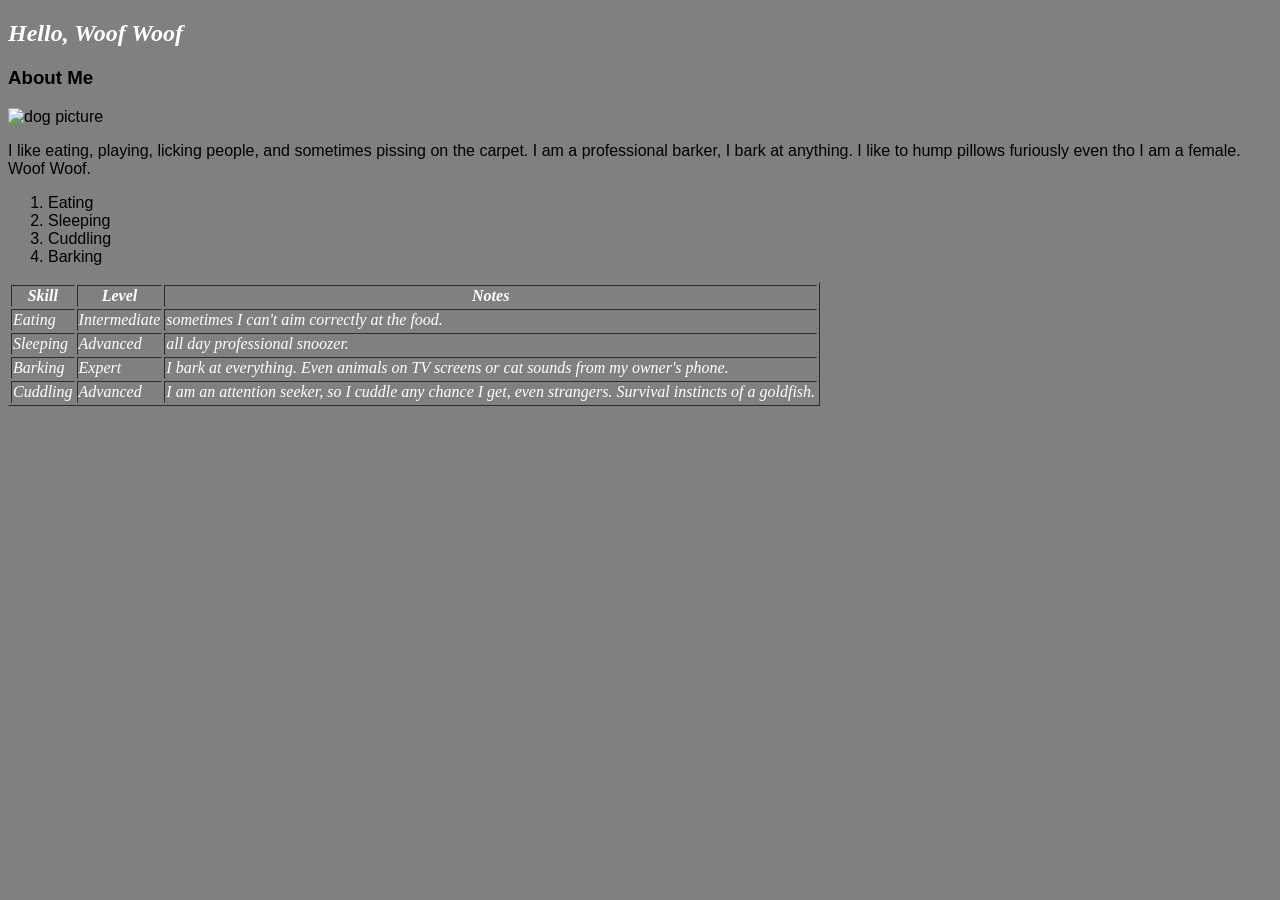
==== in-class/sandbox.html @ 8b4a37ed "moved in class playground to its own dir and html file" ====
<!DOCTYPE html>
<html>
<head>
    <title>My First Page</title>
    <style>
        body {
            background-color: grey;
            font-family: sans-serif;
        }

        /*h2 {*/
        /*    color: white;*/
        /*    font-family: 'Times New Roman', Times, serif;*/
        /*    font-style: italic;*/
        /*}*/

        /*class version of css. rather than global*/
        .myh2 {
            color: white;
            font-family: 'Times New Roman', Times, serif;
            font-style: italic;
        }

        .myh2 ol {
            font-size: 2rem;
        }
    </style>
</head>
<body>

<h2 class="myh2">Hello, Woof Woof</h2>
<h3>About Me</h3>
<img src="public/images/dog-img.jpg" alt="dog picture" , width="200">
<p>I like eating, playing, licking people, and sometimes pissing on the carpet. I am a professional barker, I bark at
    anything. I like to hump pillows furiously even tho I am a female. Woof Woof.</p>
<ol>
    <li>Eating</li>
    <li>Sleeping</li>
    <li>Cuddling</li>
    <li>Barking</li>
</ol>
<!-- css classes can be used in any html tag ig-->
<table border="1" , class="myh2">
    <tr>
        <th>Skill</th>
        <th>Level</th>
        <th>Notes</th>
    </tr>
    <tr>
        <td>Eating</td>
        <td>Intermediate</td>
        <td>sometimes I can't aim correctly at the food.</td>
    </tr>
    <tr>
        <td>Sleeping</td>
        <td>Advanced</td>
        <td>all day professional snoozer.</td>
    </tr>
    <tr>
        <td>Barking</td>
        <td>Expert</td>
        <td>I bark at everything. Even animals on TV screens or cat sounds from my owner's phone.</td>
    </tr>
    <tr>
        <td>Cuddling</td>
        <td>Advanced</td>
        <td>I am an attention seeker, so I cuddle any chance I get, even strangers. Survival instincts of a goldfish.
        </td>
    </tr>
</table>

</body>


</html>
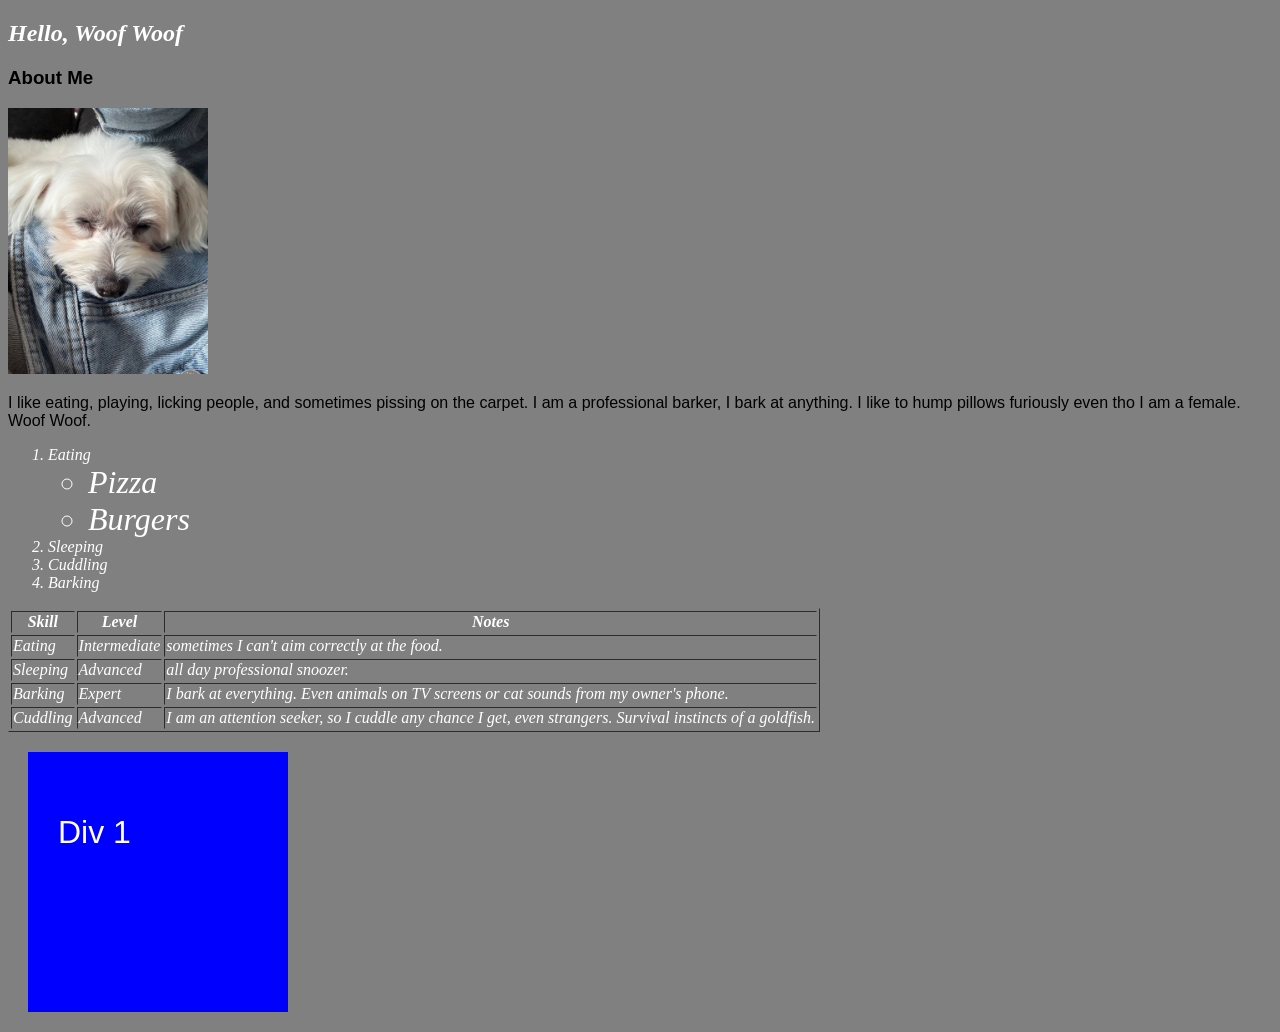
==== commit e2f2b585: "having a separate css file rather than in-file" ====
--- a/in-class/sandbox.html
+++ b/in-class/sandbox.html
@@ -2,29 +2,7 @@
 <html>
 <head>
     <title>My First Page</title>
-    <style>
-        body {
-            background-color: grey;
-            font-family: sans-serif;
-        }
-
-        /*h2 {*/
-        /*    color: white;*/
-        /*    font-family: 'Times New Roman', Times, serif;*/
-        /*    font-style: italic;*/
-        /*}*/
-
-        /*class version of css. rather than global*/
-        .myh2 {
-            color: white;
-            font-family: 'Times New Roman', Times, serif;
-            font-style: italic;
-        }
-
-        .myh2 ol {
-            font-size: 2rem;
-        }
-    </style>
+    <link rel="stylesheet" href="./public/css/style01.css">
 </head>
 <body>
 
@@ -33,8 +11,13 @@
 <img src="public/images/dog-img.jpg" alt="dog picture" , width="200">
 <p>I like eating, playing, licking people, and sometimes pissing on the carpet. I am a professional barker, I bark at
     anything. I like to hump pillows furiously even tho I am a female. Woof Woof.</p>
-<ol>
-    <li>Eating</li>
+<ol class="myh2">
+    <li>Eating
+        <ul>
+            <li>Pizza</li>
+            <li>Burgers</li>
+        </ul>
+    </li>
     <li>Sleeping</li>
     <li>Cuddling</li>
     <li>Barking</li>
@@ -69,6 +52,10 @@
     </tr>
 </table>
 
+<div class="div1">
+    <p>Div 1</p>
+</div>
+
 </body>
 
 
--- a/in-class/public/css/style01.css
+++ b/in-class/public/css/style01.css
@@ -0,0 +1,31 @@
+body {
+    background-color: grey;
+    font-family: sans-serif;
+}
+
+/*h2 {*/
+/*    color: white;*/
+/*    font-family: 'Times New Roman', Times, serif;*/
+/*    font-style: italic;*/
+/*}*/
+
+/*class version of css. rather than global*/
+.myh2 {
+    color: white;
+    font-family: 'Times New Roman', Times, serif;
+    font-style: italic;
+}
+
+.myh2 ul {
+    font-size: 2rem;
+}
+
+.div1 {
+    background-color: blue;
+    width: 200px;
+    height: 200px;
+    color: white;
+    font-size: 2em;
+    margin: 20px;
+    padding: 30px;
+}
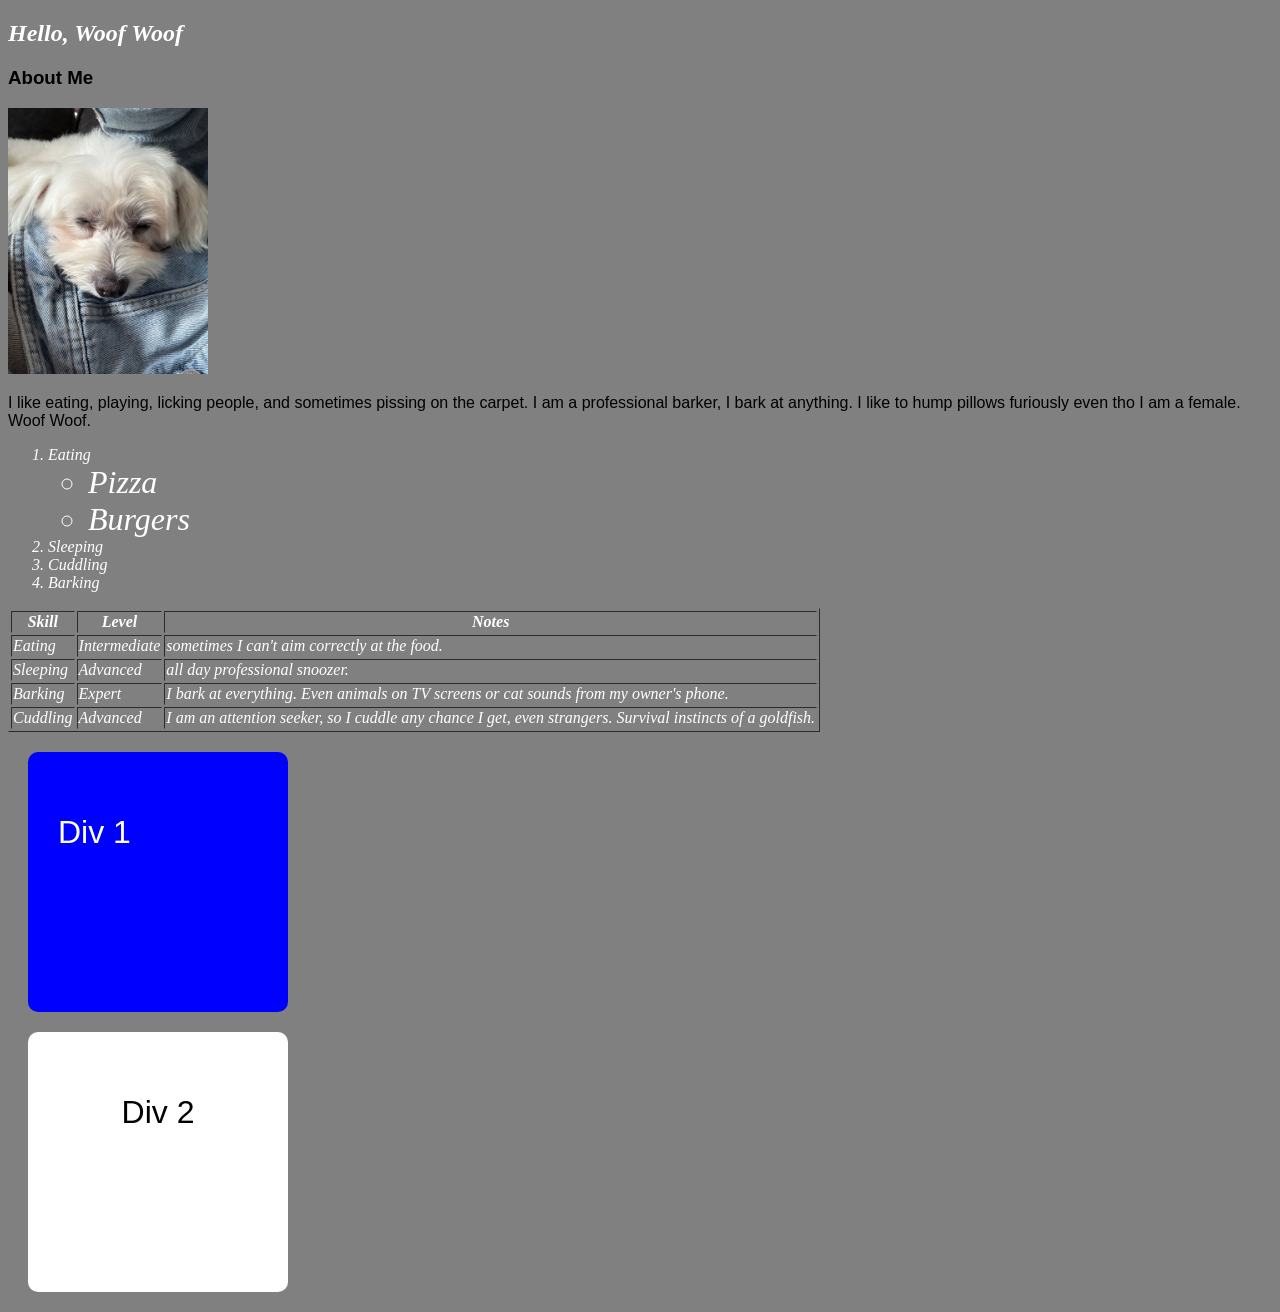
==== commit 58cda61c: "continued classwork" ====
--- a/in-class/sandbox.html
+++ b/in-class/sandbox.html
@@ -56,6 +56,10 @@
     <p>Div 1</p>
 </div>
 
+<div class="div2">
+    <p>Div 2</p>
+</div>
+
 </body>
 
 
--- a/in-class/public/css/style01.css
+++ b/in-class/public/css/style01.css
@@ -26,6 +26,24 @@
     height: 200px;
     color: white;
     font-size: 2em;
+    margin: 20px; /* is for space out of the box */
+    padding: 30px; /* for space inside the box */
+    border-radius: 10px;
+}
+
+.div2 {
+    background-color: white;
+    width: 200px;
+    height: 200px;
+    color: black;
+    font-size: 2em;
     margin: 20px;
     padding: 30px;
+    border-radius: 10px;
+
+    /* centering text*/
+    text-align: center;
+    display: flex;
+    justify-content: center;
+
 }
